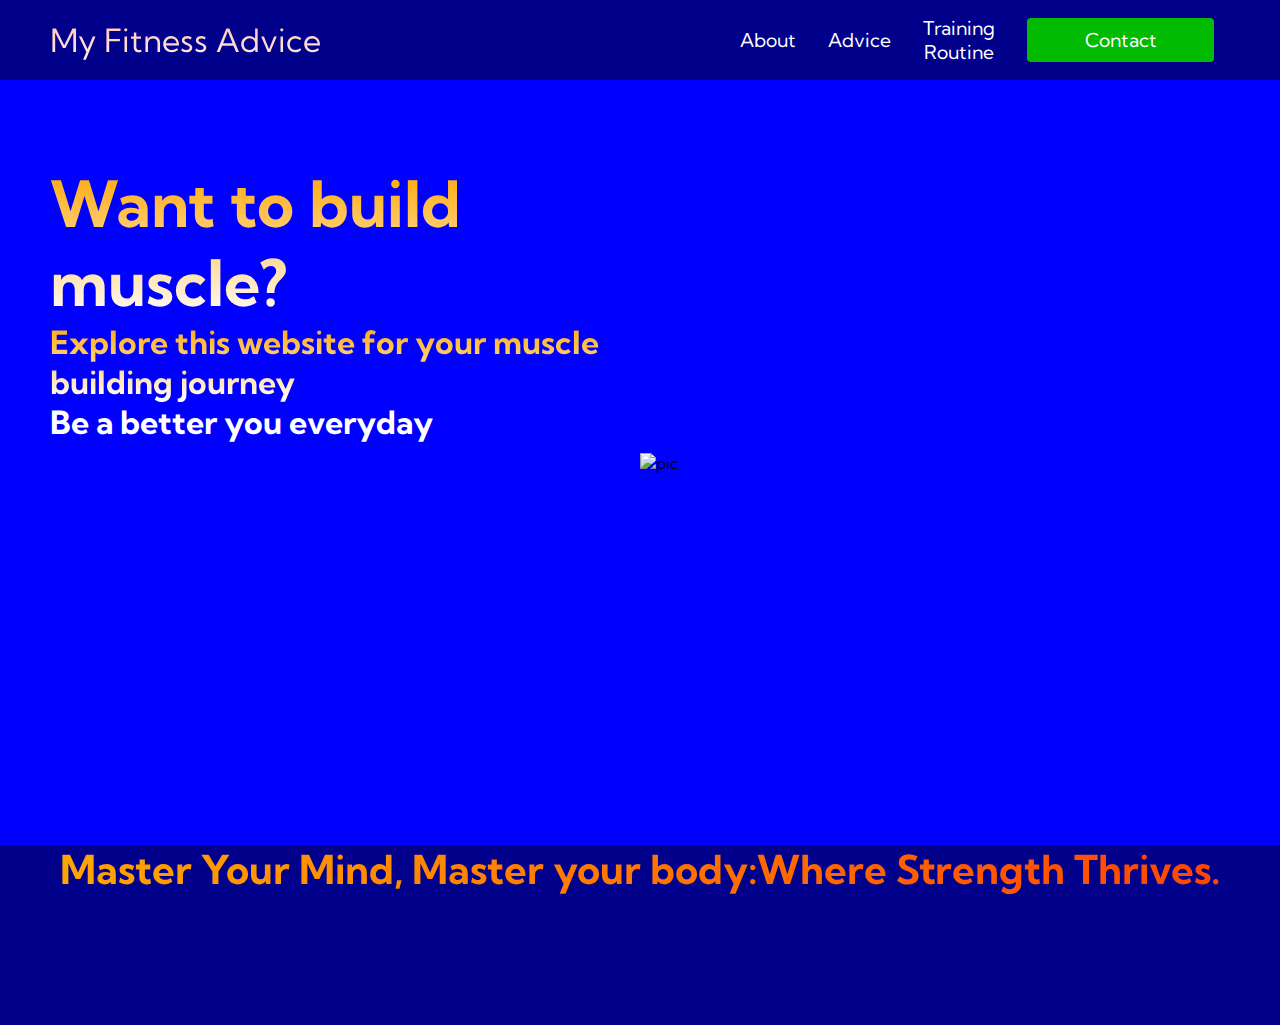
==== index.html @ cf57c2fd "Add files via upload" ====
<!DOCTYPE html>
<html lang="en">
<head>
    <meta charset="UTF-8">
    <meta name="viewport" content  ="width=device-width, initial-scale=1.0">
    <title>My Fitness Advice</title>
    <link rel="stylesheet" href="style.css">
    <script src="https://kit.fontawesome.com/3ac5a4f772.js" crossorigin="anonymous"></script>
    
</head>
    <body>
        <nav class="navbar">
            <div class="navbar__container">
                <a href="/" id="navbar__logo"><i class="fa-solid fa-dumbbell"></i></i>My Fitness Advice</a>
                <div class="navbar__toggle" id="mobile-menu">
                 <span class="bar"></span>
                 <span class="bar"></span>
                 <span class="bar"></span>  
            </div>
                <ul class="navbar__menu">
                    <li class="navbar__item">
                        <a href="About.html" class="navbar__links">About</a>
                    </li>   
                    <li class="navbar__item">
                        <a href="Advice.html" class="navbar__links">Advice</a>
                    </li>
                    <li class="navbar__item">
                        <a href="Train.html" class="navbar__links">Training Routine</a>
                    </li> 
                    <li class="navbar__btn">
                        <a href="/" class="button">Contact</a>
                    </li> 
                </ul>
            </div>
        </nav>
        <link rel="preconnect" href="https://fonts.googleapis.com">
<link rel="preconnect" href="https://fonts.gstatic.com" crossorigin>
<link href="https://fonts.googleapis.com/css2?family=Kumbh+Sans:wght@400;700&display=swap" rel="stylesheet">

        <!--Hero Selection-->
        <div class="main">
            <div class="main__container">
                <div class="main__content">
                    <h1>Want to build muscle?</h1>
                    <h2>Explore this website for your muscle building journey</h2>
                    <p>Be a better you everyday</p>
                    
                    
                </div>
                <div class="main_image--container">
                    <img src="images/pic1.svg" alt="pic" id="main__img">
                </div>
            </div>
        </div>

        <!--Services Setion-->
        <div class="services">
            <h1>Master Your Mind, Master your body:Where Strength Thrives.</h1>
           
        </div>

        


     <script src="app.js"></script>
    </body>
 
    

</html>
---- style.css ----
*{
    box-sizing: border-box;
    margin: 0;
    padding: 0;
    font-family: 'Kumbh Sans', sans-serif;
}

.navbar {
    background-color: darkblue;
    height: 80px;
    display: flex;
    justify-content: center;
    align-items: center;
    font-size: 1.2rem;
    position:sticky;
    top: 0;
    z-index: 999;

}

.navbar__container{
    display: flex;
    justify-content: space-between;
    height: 80px;
    z-index: 1;
    width: 100%;
    max-width: 1300px;
    margin: 0 auto;
    padding: 0 50px;
}

#navbar__logo{
    background-color: aliceblue;
    background-image:linear-gradient(to top,white 0%,#ffb199 100%);
    background-size:100%;
    -webkit-background-clip: text;
    -moz-background-clip: text;
    -webkit-text-fill-color: transparent;
    -moz-text-fill-color: transparent;
    display: flex;  
    align-items: center;
    cursor: pointer;
    text-decoration: none;
    font-size: 2rem;
}

.fa-gem{
    margin-right: 0.1rem;
}

.navbar__menu{
    display: flex;
    align-items: center;
    list-style:none;
    text-align:center;
}

.navbar__items {
    height: 88px;

}

.navbar__links{
    color:#fff;
    display:flex;
    align-items:center;
    justify-content: center;
    text-decoration: none;
    padding:0 1rem;
    height: 100%;



}

.navbar__btn{
    display:flex;
    justify-content: center;
    align-items:center;
    padding:0 1rem;
    width: 100%;
   
}

.button {
    display:flex;
    justify-content: center;
    align-items: center;
    text-decoration: none;
    padding: 10px 20px;
    height: 100%;
    width:100%;
    border:none;
    outline:none;
    border-radius: 4px;
    background: rgb(1, 187, 1);
    color:white;



}

.button:hover {
    background: darkblue;
    transition: all 0.4s ease;
}



.navbar__links:hover{
    color:darkblue;
    transition: all 0.4s ease;
}

@media screen and (max-width: 960px) {
    .navbar__container{
        display:flex;
        justify-content: space-between;
        height: 80px;
        z-index:1;
        width: 100%;
        max-width: 1300px;
        padding: 0;

    }


    .navbar__menu{
        display:grid;
        grid-template-columns:auto ;
        margin:0;
        width:100%;
        position:absolute;
        top: -1000px;
        opacity:0; 
        transition:all 0.5s ease;
        height: 50vh;
        z-index:-1;
        background: blue;

    }
    .navbar__menu.active{
        background: blue; 
        top:100%;
        opacity: 1;
        transition:all 0.5s ease;
        z-index: 99;
        height:50;
        font-size:1.6rem;
    }


    #navbar__logo{
        padding-left:25;
    }


    .navbar__toggle  .bar{
        width: 25px;
        height: 3px;
        margin: 5px;
        transition: all 0.3s ease-in-out;
        background:white;

    }


    .navbar__items{
        width:100px;

    }


    .navbar__links{
        text-align: center;
        padding: 2rem;
        width: 100%;
        display: table;
    }


    #mobile-menu{
        position:absolute;
        top:20%;
        right:5%;
        transform: translate(5%, 20%);
    }


    .navbar__btn{
        padding-bottom: 2rem;

    }

    .button{
        display: flex;
        justify-content: center;
        align-items: center;
        width:80%;
        margin:0;
    }


    .navbar__toggle .bar{
        display:block;
        cursor: pointer;

    }


    #mobile-menu.is-active .bar:nth-child(2){
        opacity:0;

    }

    #mobile-menu.is-active .bar:nth-child(1){
        transform:translateY(8px) rotate(45deg) (-45deg);
        
    }



}

/* Hero Selection*/

.main{
    background-color:blue ;
}

.main__container{
    display:grid;
    grid-template-columns: 1fr 1fr;
    align-items: center;
    justify-self:center;
    margin: 0 auto;
    height:85vh;
    background-color:blue ;
    z-index: 1;
    width:100%;
    padding:0 50px;
}

.main__content h1{
    font-size: 4rem;
    background-color: orange;
    background-image: linear-gradient(to top, white, orange 100%);
    background-size: 100%;
    -webkit-background-clip: text;
    -moz-background-clip:text ;
    -webkit-text-fill-color: transparent;
    -moz-text-fill-color:transparent;


}


.main__container h2{
    font-size: 2rem;
    background-color: orange;
    background-image: linear-gradient(to top, white, orange 100%);
    background-size: 100%;
    -webkit-background-clip: text;
    -moz-background-clip:text ;
    -webkit-text-fill-color: transparent;
    -moz-text-fill-color:transparent;
}

.main__content h3 {
    font-size: 2rem;
    background-color: orange;
    background-image: linear-gradient(to top, white, orange 100%);
    background-size: 100%;
    -webkit-background-clip: text;
    -moz-background-clip:text ;
    -webkit-text-fill-color: transparent;
    -moz-text-fill-color:transparent;
}

.main__content p {
    margin: top 2rem;
    font-size: 2rem;
    font-weight: 700;
    color: white;
    height: 40vh;
}


.main__btn{
    font-size:1rem;
    background-image: linear-gradient(to top, orangered, orange 100%) ;
    padding: 14px 32px;
    border: none;
    border-radius: 4px;
    color:white;
    margin-top:2rem;
    cursor: pointer;
    position: relative;
    transition: all 0.35s;
    outline:none;


}

.main__btn a {
    position: relative;
    z-index: 2;
    color:white;
    text-decoration: none;
}


.main__btn::after {
    position:absolute;
    content:"";
    top:0;
    left:0;
    width:0;
    height:100%;
    background:blue;
    transition: all 0.35;
    border-radius: 4px;

}


.main__btn:hover{
    color:darkblue;


}



.main__btn:hover:hover{
    width:64%;

}

.main__img--container{
    text-align:center;
}

#main__img{
    height:80%;
    width:80;
}

/*mobile responvsive screen*/

@media screen and (max-width: 768px) {
    .main__container{
        display:grid;
        grid-template-columns: auto;
        align-items: center;
        justify-self: center;
        width:100%;
        margin:0 auto;
        height:90vh;

        
    }

    .main__content{
        text-align:cetner;
        margin-bottom: 4rem;


    }

    .main__content h1{
        font-size:2.5rem;
        margin-top:2rem;

    }

    .main__content h2{
        font-size:1.2rem ;
    }

    .main__content p {
        margin-top:1rem;
        font-size: 1rem;
    }



}


#media screen and (max-width: 480px){
    .main__content h1{
        font-size:2.5rem;
        margin-top:3rem;

    }

    .main__content h2{
        font-size:2rem ;
    }

    .main__content p {
        margin-top:2rem;
        font-size: 1.5rem;
    }

    .main__btn{
        padding:12px 36px;
        margin:2.5rem 0;
    }
}


.services{
    background: darkblue;
    display:flex;
    flex-direction:column;
    align-items:center;
    height:20vh;

}

.services h1{
    background-color:white ;
    background-image: linear-gradient(to right,orange,orangered);
    background-size: 100%;
    margin-bottom: 5rem;
    font-size: 2.5rem;
    -webkit-background-clip: text;
    -moz-background-clip:text ;
    -webkit-text-fill-color: transparent;
    -moz-text-fill-color:transparent;

}
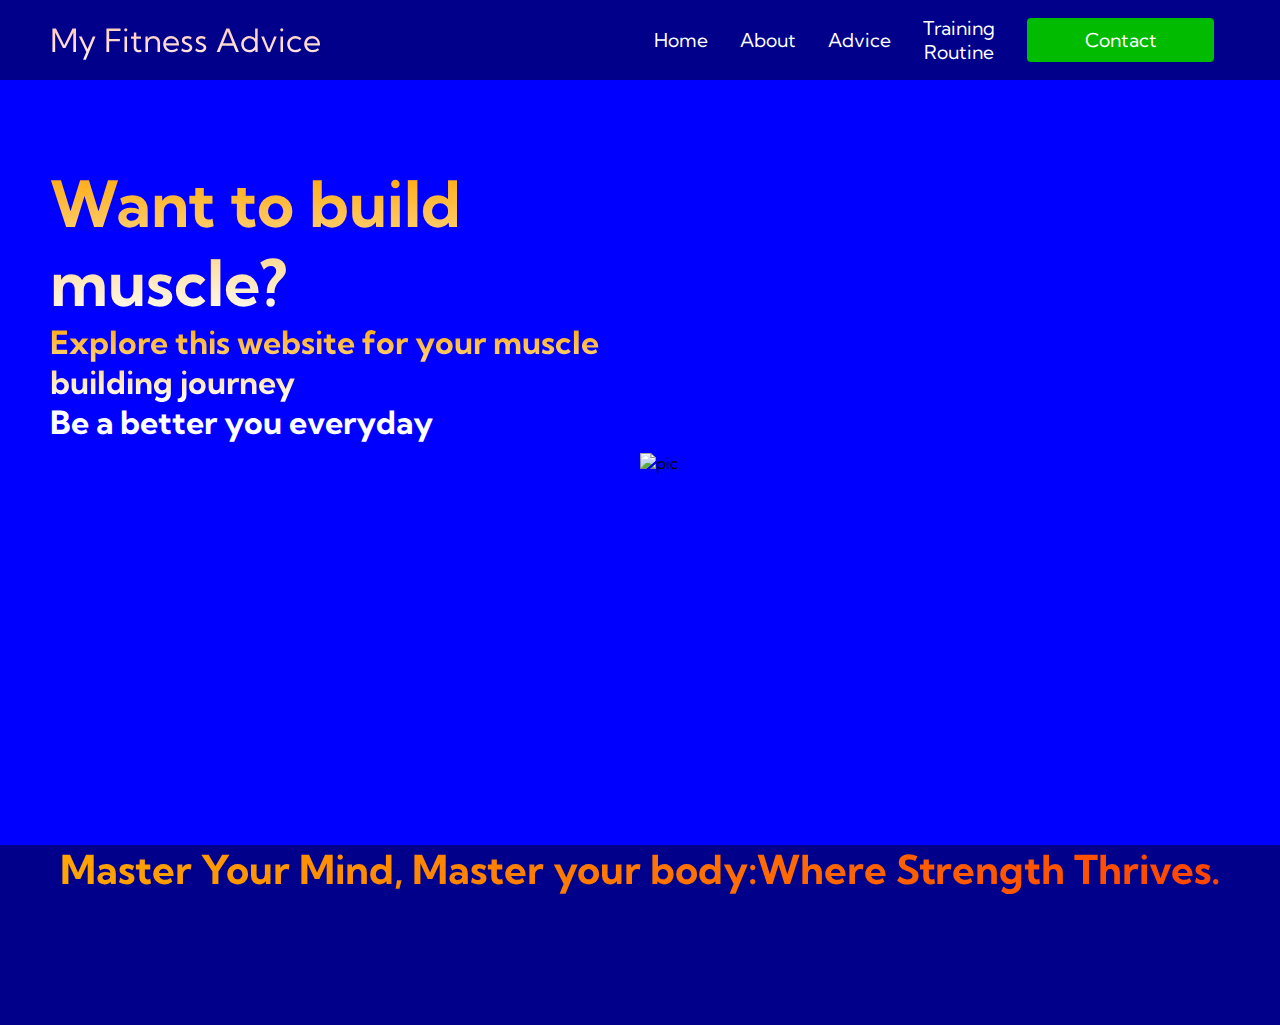
==== commit 9c6ce8b8: "Add files via upload" ====
--- a/index.html
+++ b/index.html
@@ -19,6 +19,9 @@
             </div>
                 <ul class="navbar__menu">
                     <li class="navbar__item">
+                        <a href="index.html" class="navbar__links">Home</a>
+                    </li>   
+                    <li class="navbar__item">
                         <a href="About.html" class="navbar__links">About</a>
                     </li>   
                     <li class="navbar__item">
@@ -30,6 +33,7 @@
                     <li class="navbar__btn">
                         <a href="/" class="button">Contact</a>
                     </li> 
+                   
                 </ul>
             </div>
         </nav>
